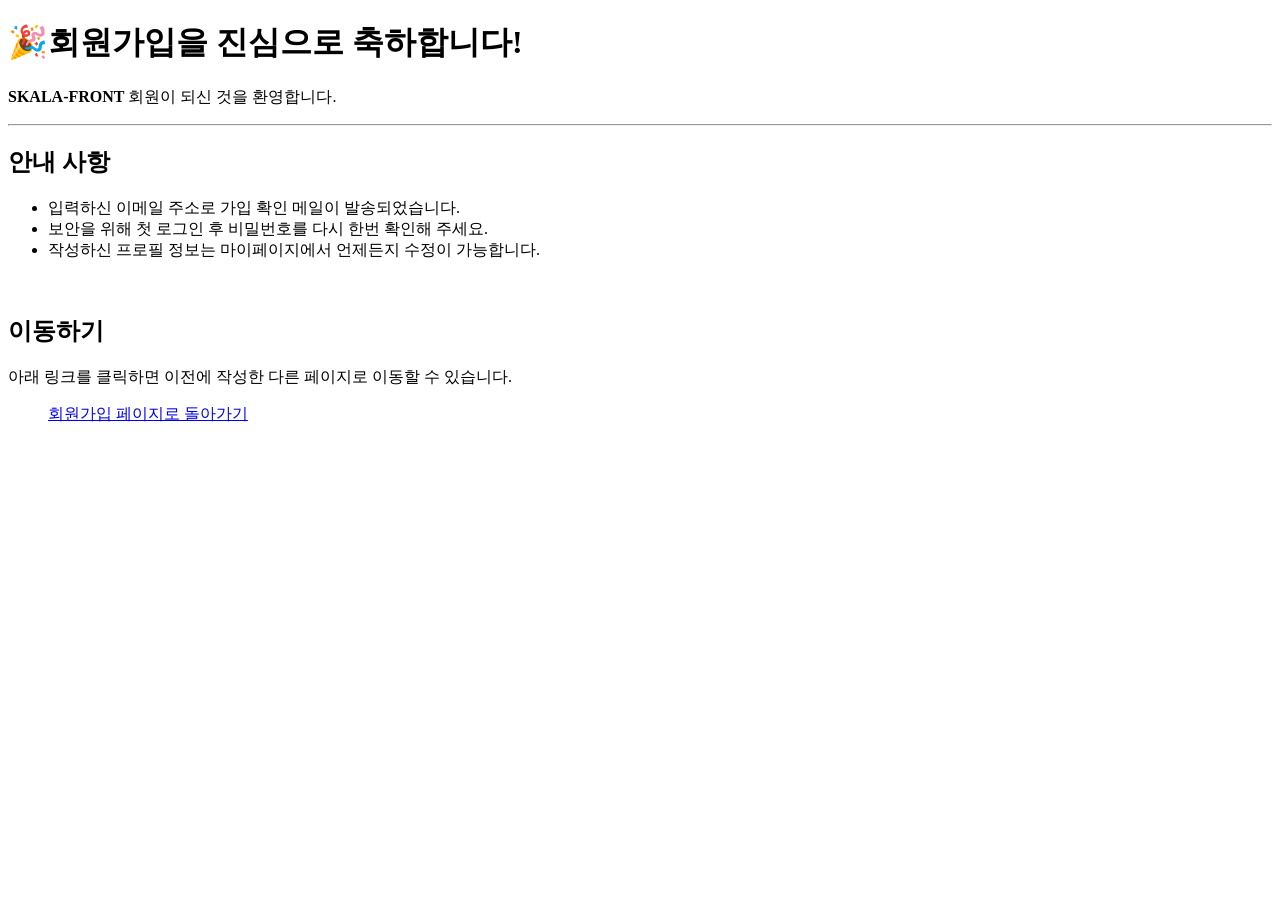
==== signUpResult.html @ 4168df68 "회원가입, 회원가입 성공 페이지" ====
<!DOCTYPE html>
<html lang="en">
<head>
    <meta charset="UTF-8">
    <meta name="viewport" content="width=device-width, initial-scale=1.0">
    <title>회원가입 성공</title>
</head>
<body>
    <h1>🎉회원가입을 진심으로 축하합니다!</h1>

    <p><strong>SKALA-FRONT</strong> 회원이 되신 것을 환영합니다.</p>
    
    <hr>

    <h2>안내 사항</h2>

    <ul>
        <li>입력하신 이메일 주소로 가입 확인 메일이 발송되었습니다.</li>
        <li>보안을 위해 첫 로그인 후 비밀번호를 다시 한번 확인해 주세요.</li>
        <li>작성하신 프로필 정보는 마이페이지에서 언제든지 수정이 가능합니다.</li>
    </ul>

    <br>

   <h2>이동하기</h2>

    <p>아래 링크를 클릭하면 이전에 작성한 다른 페이지로 이동할 수 있습니다.</p>

    <ul>
    <a href="signUp.html">회원가입 페이지로 돌아가기</a>
    </ul>

    
</body>
</html>
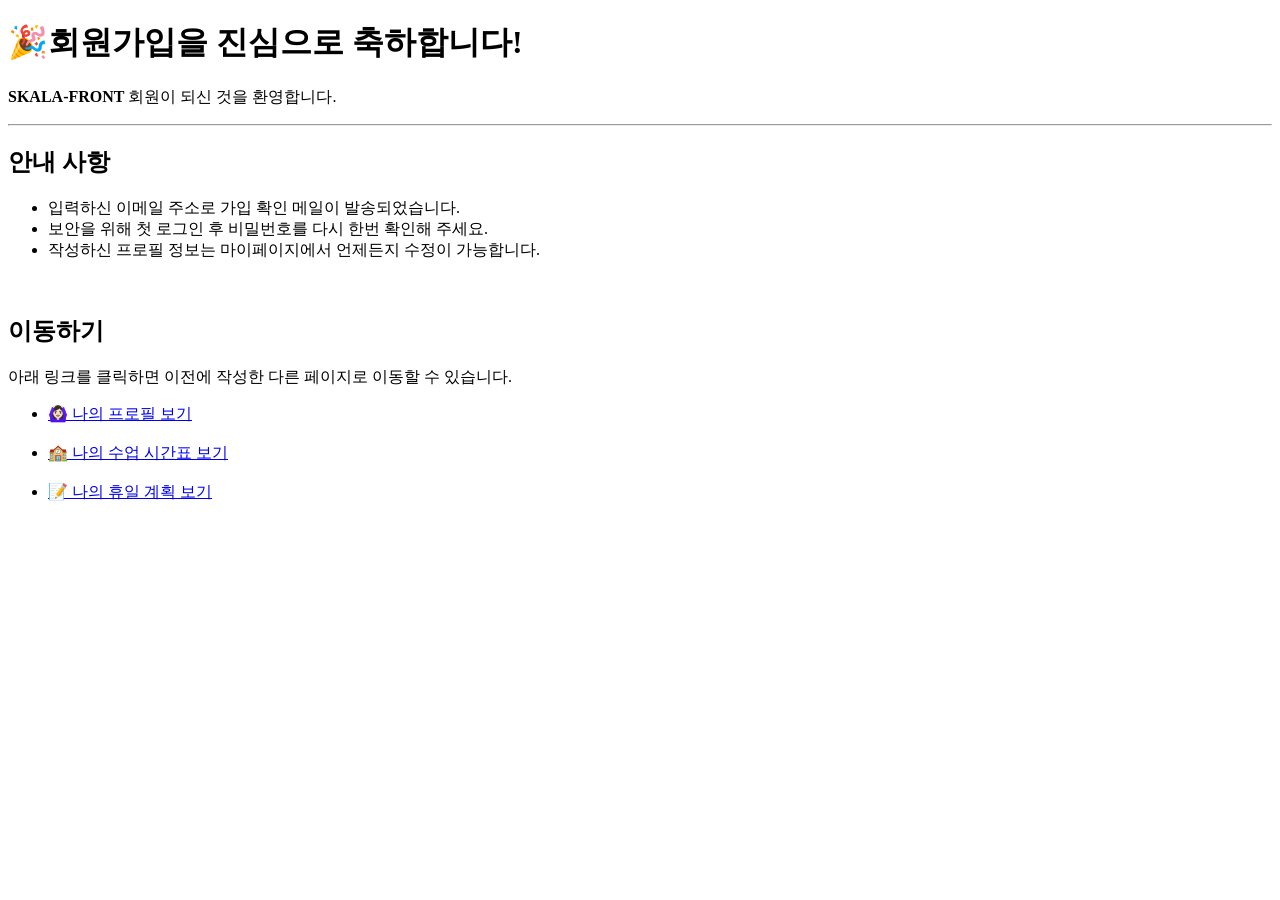
==== commit 2f8f538d: "회원가입결과 이동하기 추가" ====
--- a/signUpResult.html
+++ b/signUpResult.html
@@ -26,8 +26,12 @@
 
     <p>아래 링크를 클릭하면 이전에 작성한 다른 페이지로 이동할 수 있습니다.</p>
 
-    <ul>
-    <a href="signUp.html">회원가입 페이지로 돌아가기</a>
+    <ul style="list-style-type:disc;">
+        <li><a href="signUp.html">🙆🏻‍♀️ 나의 프로필 보기</a></li>
+        <br>
+        <li><a href="myProfile.html">🏫 나의 수업 시간표 보기</a></li>
+        <br>
+        <li><a href="myHoliday.html">📝 나의 휴일 계획 보기</a></li>
     </ul>
 
     
